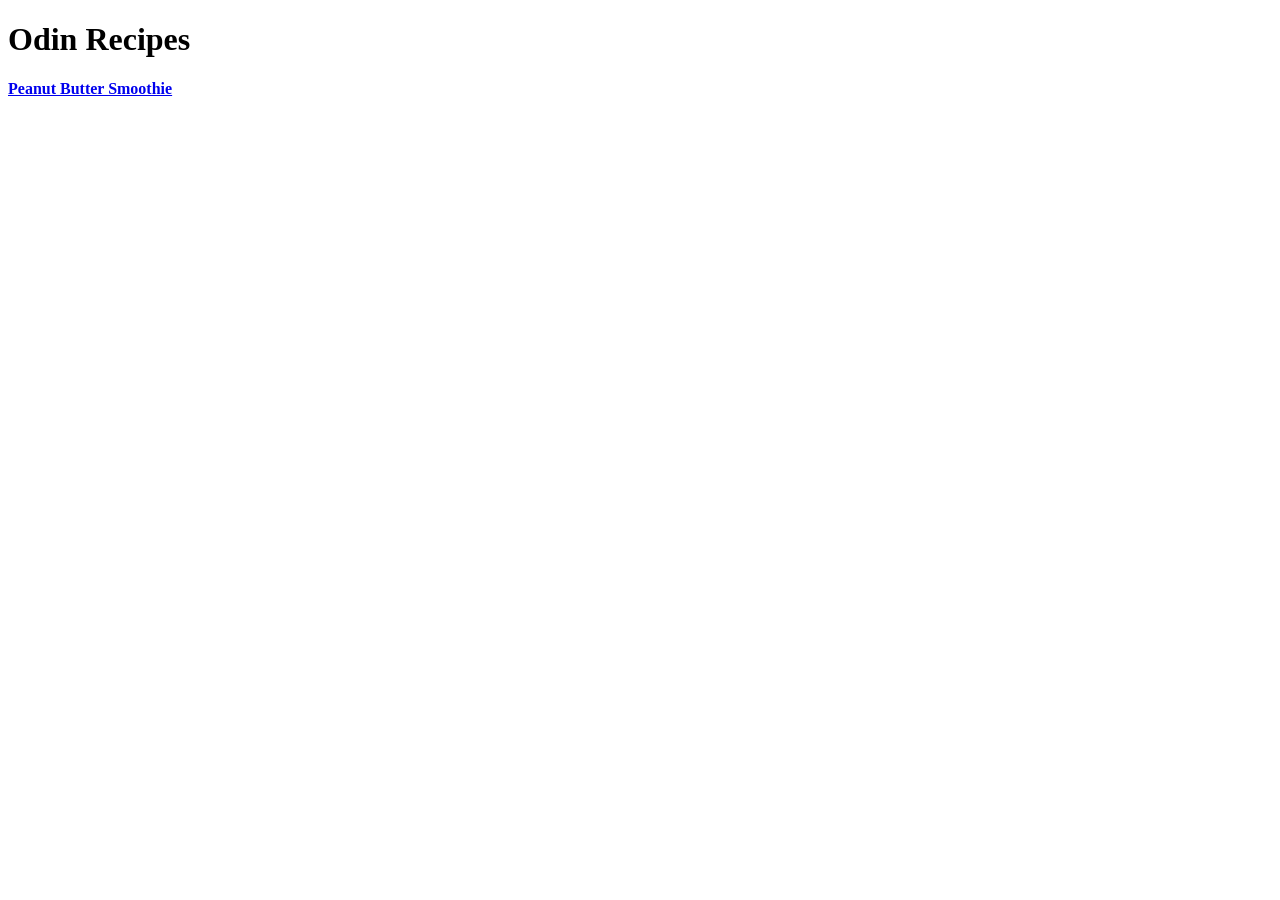
==== index.html @ 424c72e3 "Add index.html & recipes folder with 1 recipe Added an index.html file for the homepage and created " ====
<!DOCTYPE html>
<html lang="en">
<head>
    <meta charset="UTF-8">
    <meta name="viewport" content="width=device-width, initial-scale=1.0">
    <title>Recipes</title>
</head>
<body>
    <h1>Odin Recipes</h1>
    <a href="./recipes/pbSmoothie.html" target = "_blank" rel ="noopener noreferrer" > <strong> Peanut Butter Smoothie </strong> </a>
</body>
</html>
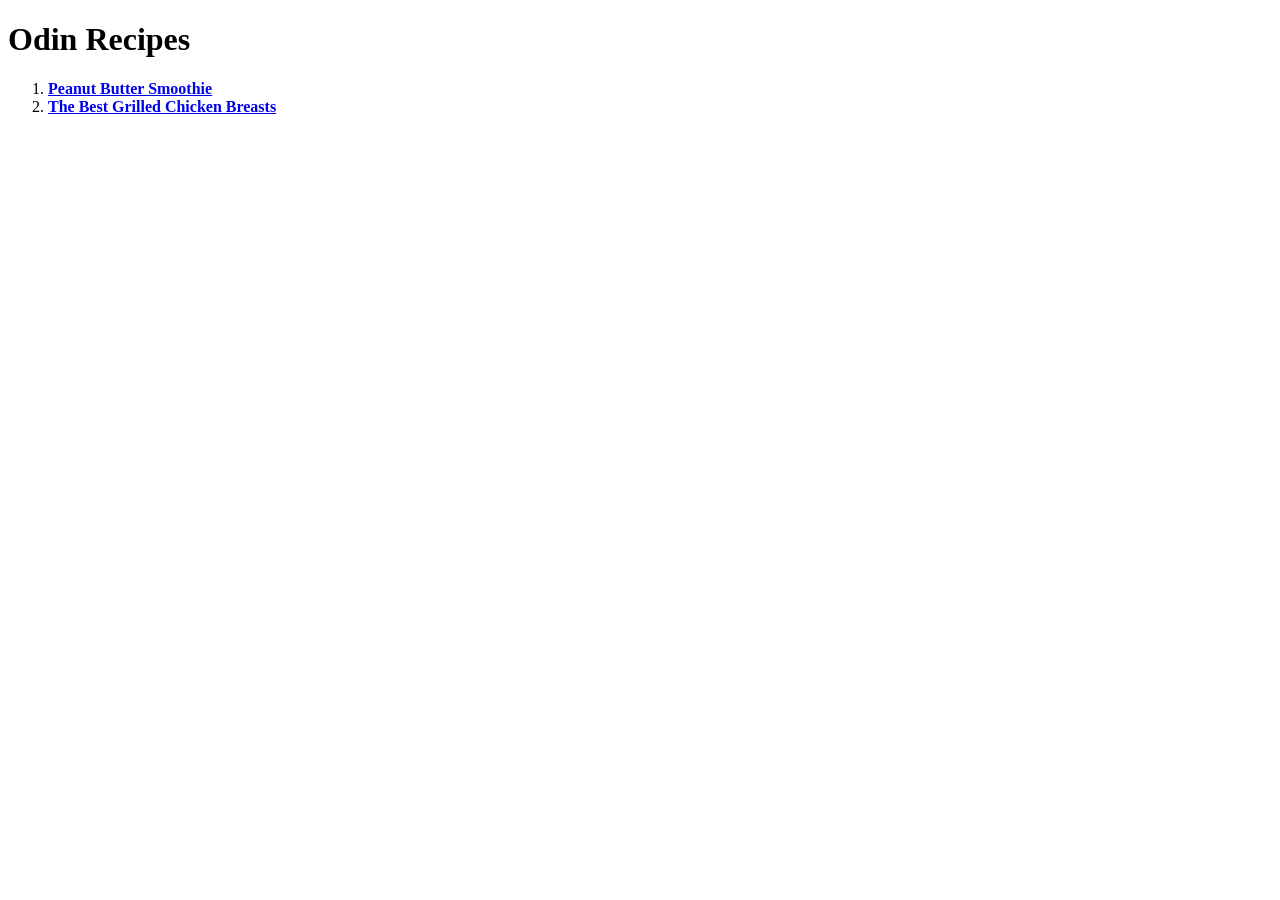
==== commit 0e2ceff1: "Update the index.html file to include new recipes" ====
--- a/index.html
+++ b/index.html
@@ -7,6 +7,10 @@
 </head>
 <body>
     <h1>Odin Recipes</h1>
-    <a href="./recipes/pbSmoothie.html" target = "_blank" rel ="noopener noreferrer" > <strong> Peanut Butter Smoothie </strong> </a>
+    <ol>
+        <li><a href="./recipes/pbSmoothie.html" target = "_blank" rel ="noopener noreferrer" > <strong> Peanut Butter Smoothie </strong> </a></li>
+        <li><a href="./recipes/grilledChickenBreasts.html" target ="_blank" rel ="noopener noreferrer" > <strong>The Best Grilled Chicken Breasts </strong> </a></li>
+    </ol>
+    
 </body>
 </html>
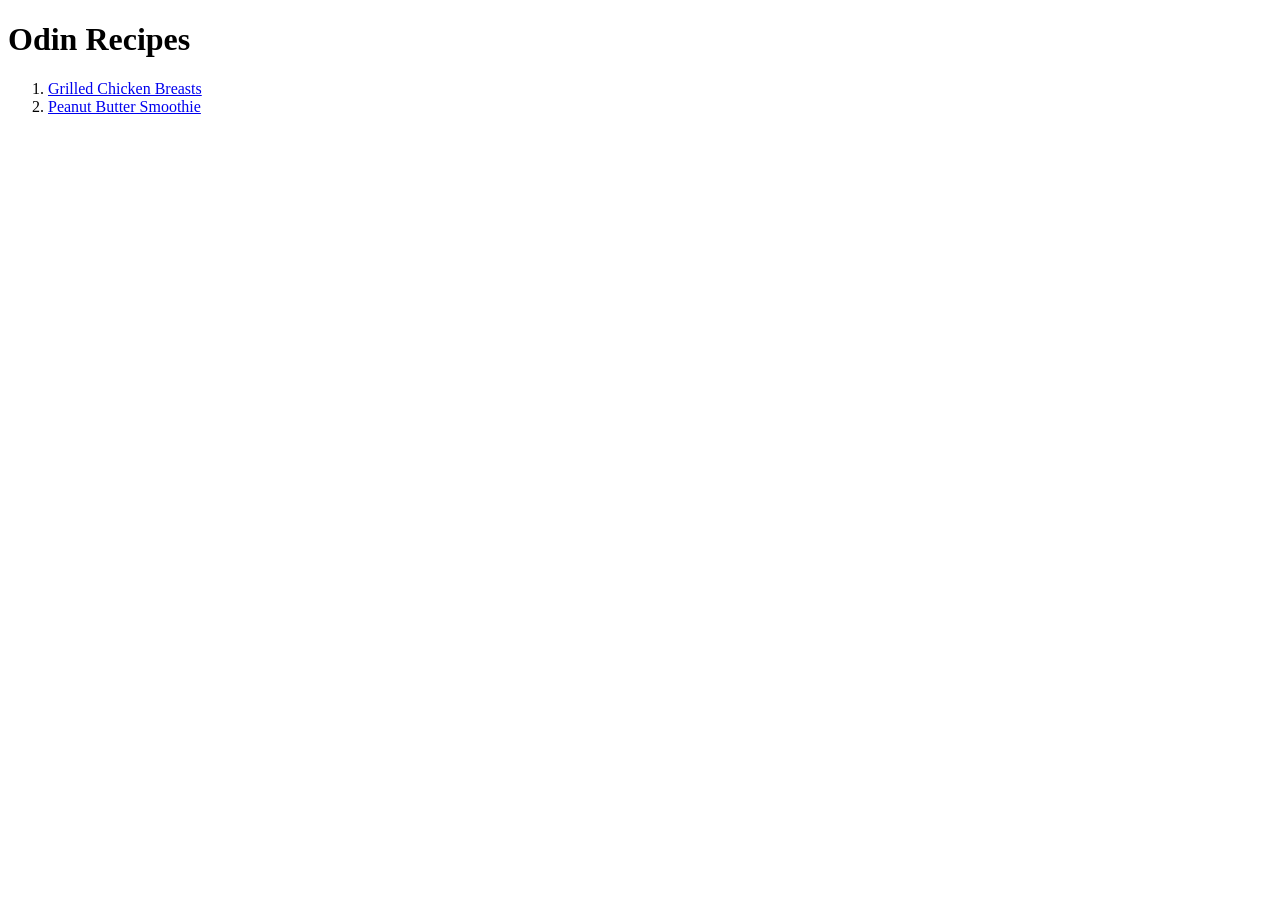
==== commit b68be75c: "Only added comments Haven't coded in a while, was revising and thought of making a commit so added a" ====
--- a/index.html
+++ b/index.html
@@ -8,9 +8,16 @@
 <body>
     <h1>Odin Recipes</h1>
     <ol>
-        <li><a href="./recipes/pbSmoothie.html" target = "_blank" rel ="noopener noreferrer" > <strong> Peanut Butter Smoothie </strong> </a></li>
-        <li><a href="./recipes/grilledChickenBreasts.html" target ="_blank" rel ="noopener noreferrer" > <strong>The Best Grilled Chicken Breasts </strong> </a></li>
+        <li>
+            <a href="./recipes/grilledChickenBreasts.html" target="_blank" rel="noopener noreferrer">Grilled Chicken Breasts</a>
+        </li>
+        <li>
+            <a href="./recipes/pbSmoothie.html" target="_blank" rel="noopener noreferrer">Peanut Butter Smoothie</a>
+        </li>
     </ol>
     
 </body>
-</html>+</html>
+
+<!-- This is a comment, i used the shortcut Ctrl + /  -->
+<!-- The reason live preview ain't working on links is the presence of target="_blank" -->
